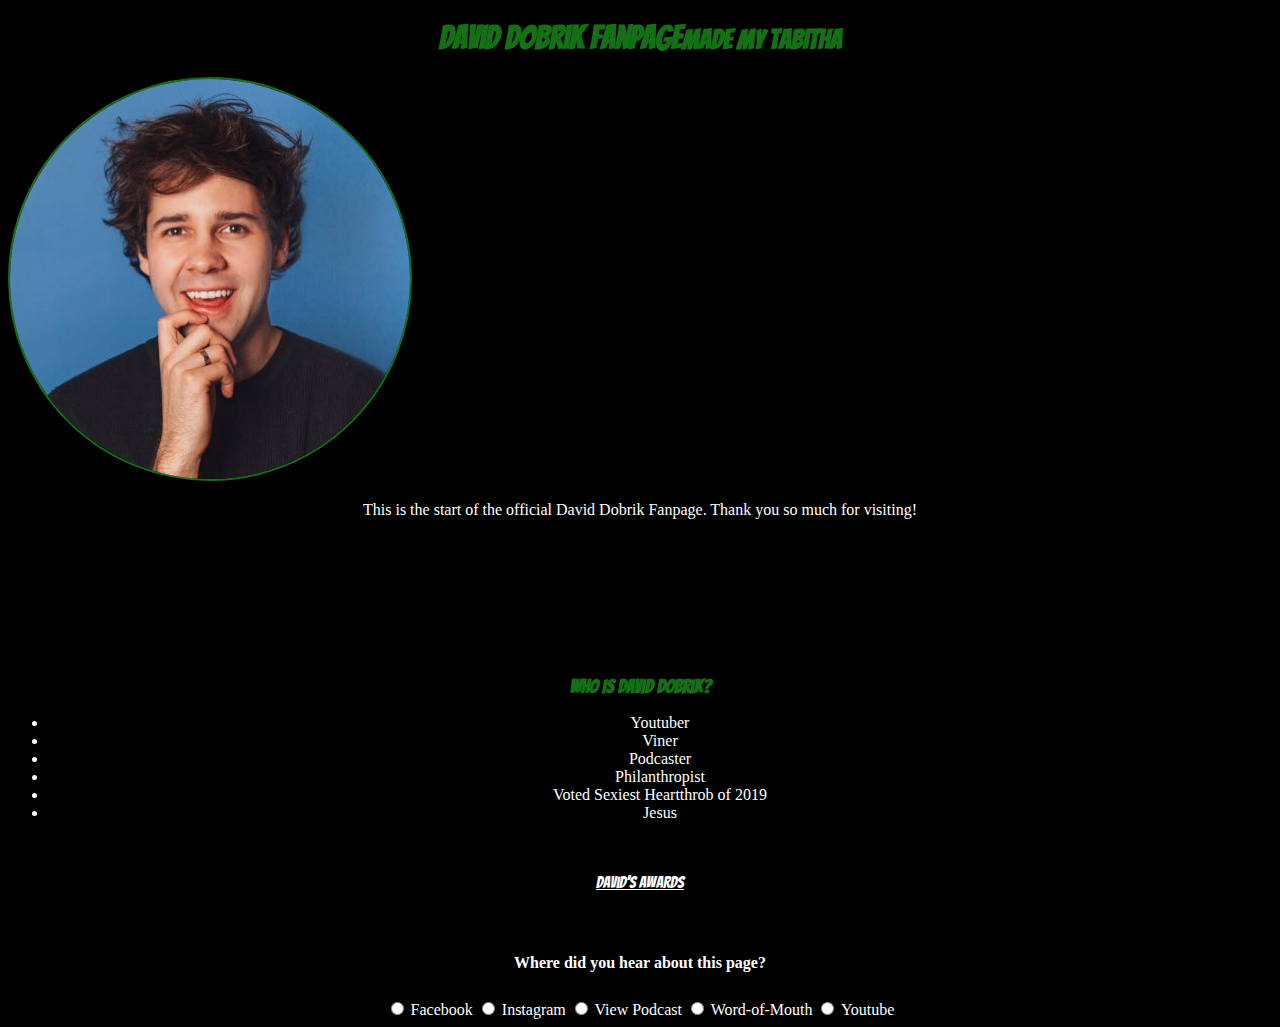
==== index.html @ 2f42fc43 "First Commit" ====
<!DOCTYPE html>
<html lang="en">
<head>
    <title>David Dobrik Fanpage</title>
    <!--Bootstrap Link-->
    <link rel="stylesheet" href="https://stackpath.bootstrapcdn.com/bootstrap/4.5.0/css/bootstrap.min.css"
    integrity="sha384-9aIt2nRpC12Uk9gS9baDl411NQApFmC26EwAOH8WgZl5MYYxFfc+NcPb1dKGj7Sk" crossorigin="anonymous">
    <link href="style.css" rel="stylesheet">
    <link href="https://fonts.googleapis.com/css?family=Bangers"
    rel="stylesheet" type="text/css">
    <!--Link to make sure Bootstrap works on phones-->
    <meta name="viewport" content="width=device-width, initial-scale=1, shrink-to-fit=no">
    <meta charset="utf-8">
</head>

<body>
    <!--Title-->
    <div class="row">
        <div class="col-sm-4"></div>
        <div class="col-sm-4"><h1>David Dobrik Fanpage<small>Made my Tabitha</small></h1></div>
        <div class="col-sm-4"></div>
    </div>

    <!--End Title-->
    <div class="row">
        <div class="col-sm-4"></div>
        <div class="col-sm-4"><img class="thick-green-border2" src="DavidDobrikHeadShot.jpg" alt="Headshot
    of David Dobrik"></div>
        <div class="col-sm-4"></div>
    </div>
    <div class="row">
        <div class="col-sm-4"></div>
        <div class="col-sm-4"><p class="standard-text">
                This is the start of the official David Dobrik Fanpage.
                Thank you so much for visiting!</p></div>
        <div class="col-sm-4"></div>
    

    <br>
    <br>

        <!-- <p class="standard-text">
        This is the start of the official David Dobrik Fanpage.
        Thank you so much for visiting!
        </p> -->
    </div>
    <div class="container">
        <blockquote class="blockquote-reverse">
            <p> “It’s just us hanging out, making jokes, and trying to make ourselves laugh. 
                I know it sounds cheesy, but I think that’s what people enjoy. They like looking 
                at a friend group that they’d want to be a part of.”</p>
                <footer>David Dobrik</footer>
        </blockquote>
    </div>

    <h3>Who is David Dobrik?</h3>
    <div class="container">
        <ul class="standard-text">
            <li>Youtuber</li>
            <li>Viner</li>
            <li>Podcaster</li>
            <li>Philanthropist</li>
            <li>Voted Sexiest Heartthrob of 2019</li>
            <li>Jesus</li>
        </ul>
    </div>

    <br>
    <br>
    <!--Link to David's Awards-->
    <!--*******************************NEEDS TO BE GREEN****************************-->
    <div class="row">
        <div class="col-sm-4"></div>
        <div class="col-sm-4 big"><a href="awards.html" class="standard-text">
            David's awards</a>
        </div>
        <div class="col-sm-4"></div>
    </div>
    <!--End Link to David's Awards-->

    <br>
    <br>
    <h5 class="standard-text">Where did you hear about this page?</h5>

<form class="thick-green-border standard-text">
    <label for="source">
        <input id="source" value="facebook" type="radio" name="facebook">
        Facebook
    </label>
    <label for="source">
        <input id="source" value="instagram" type="radio" name="instagram">
        Instagram
    </label>
    <label for="source">
        <input id="source" value="views" type="radio" name="views">
        View Podcast
    </label>
    <label for="source">
        <input id="source" value="word-of-mouth" type="radio" name="word-of-mouth">
        Word-of-Mouth
    </label>
    <label for="source">
        <input id="source" value="youtube" type="radio" name="youtube">
        Youtube
    </label>

</form>





</body>








</html>
---- style.css ----
body{
    background-color: black;
}

h1, h2, h3,.big {
    color: rgb(21, 112, 21);
    font-family: Bangers, monospace;
    text-align: center;
}

.standard-text {
    font-size: 16px;
    color: white;
    text-align: center;
}

.thick-green-border1{
    border-color: rgb(21, 112, 21);
    border-width: 2px;
    border-style: solid;
    border-radius: 2px;
}

.thick-green-border2{
    border-color: rgb(21, 112, 21);
    border-width: 2px;
    border-style: solid;
    border-radius: 50%;
}
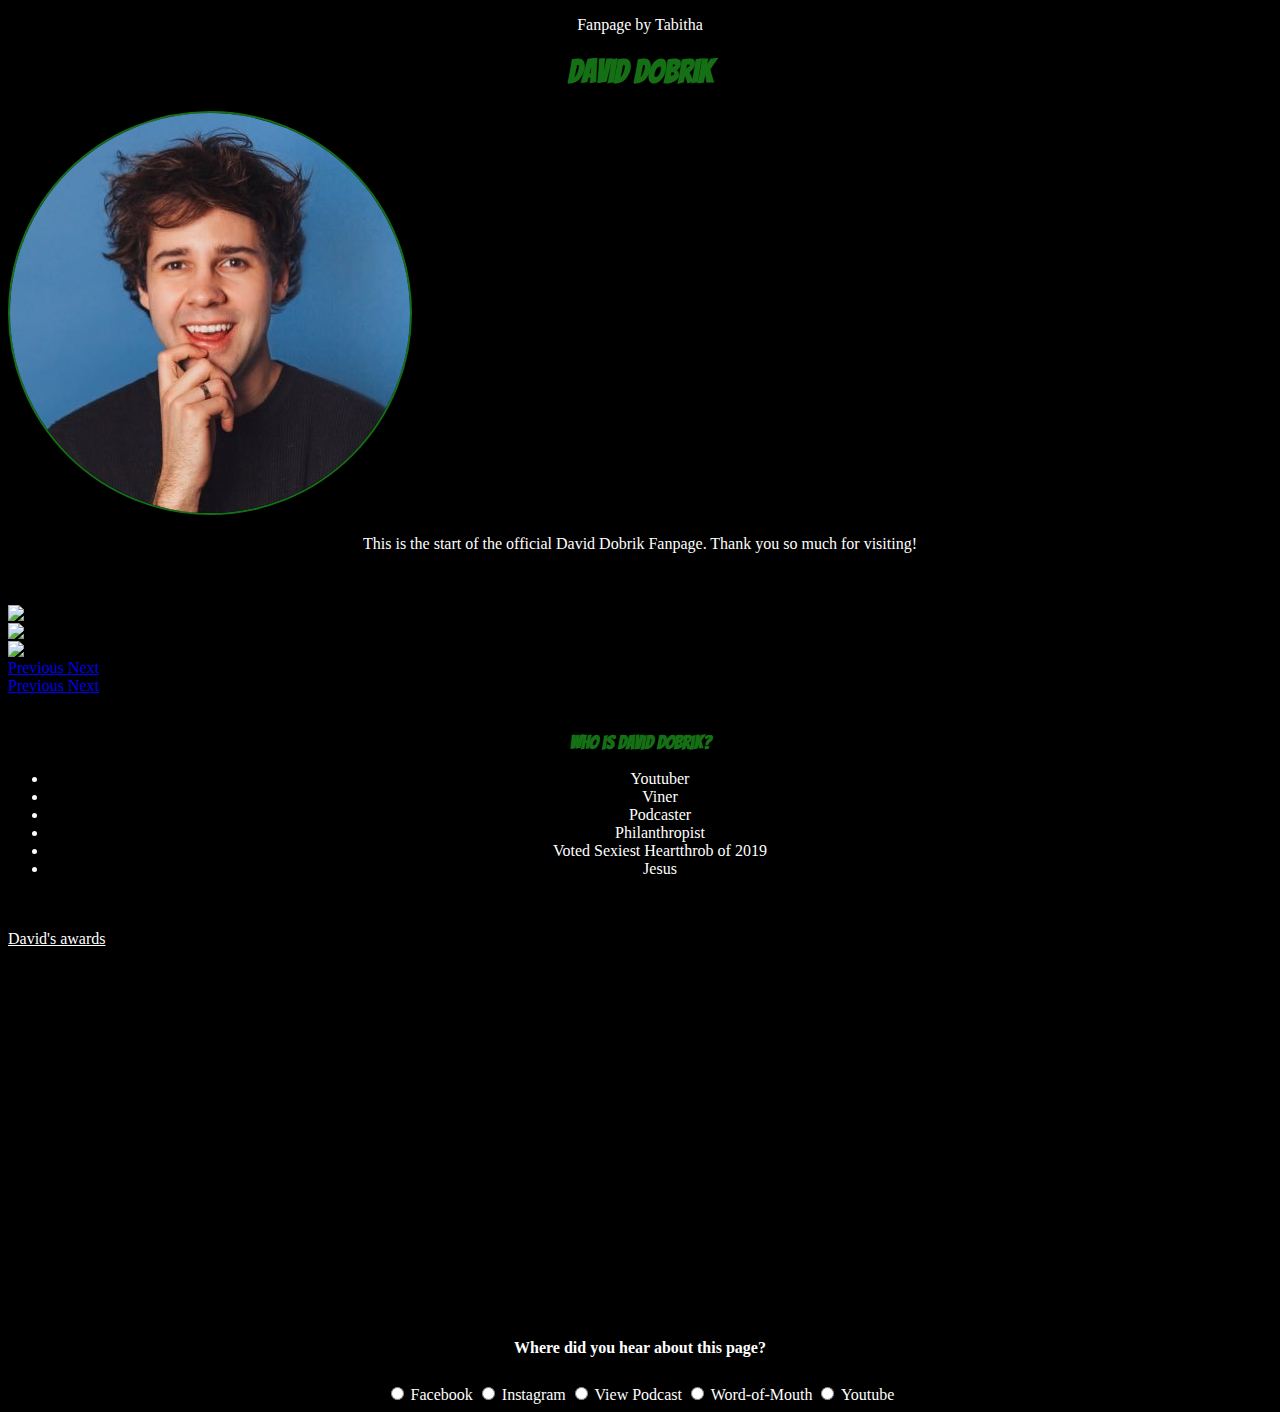
==== commit fe4c1fb5: "Added Carousel" ====
--- a/index.html
+++ b/index.html
@@ -15,17 +15,24 @@
 
 <body>
     <!--Title-->
-    <div class="row">
+    <div class="page-header">
+        <p class="standard-text">Fanpage by Tabitha</p>
+    </div>
+    <div class="jumbotron">
+        <h1>David Dobrik</h1>
+    </div>
+
+    <!-- <div class="row">
         <div class="col-sm-4"></div>
         <div class="col-sm-4"><h1>David Dobrik Fanpage<small>Made my Tabitha</small></h1></div>
         <div class="col-sm-4"></div>
-    </div>
+    </div> -->
 
     <!--End Title-->
     <div class="row">
         <div class="col-sm-4"></div>
-        <div class="col-sm-4"><img class="thick-green-border2" src="DavidDobrikHeadShot.jpg" alt="Headshot
-    of David Dobrik"></div>
+        <div class="col-sm-4"><img class="thick-green-border2" src="DavidDobrikHeadShot.jpg"
+            alt="Headshot of David Dobrik"></div>
         <div class="col-sm-4"></div>
     </div>
     <div class="row">
@@ -34,24 +41,84 @@
                 This is the start of the official David Dobrik Fanpage.
                 Thank you so much for visiting!</p></div>
         <div class="col-sm-4"></div>
-    
-
-    <br>
-    <br>
 
         <!-- <p class="standard-text">
         This is the start of the official David Dobrik Fanpage.
         Thank you so much for visiting!
         </p> -->
     </div>
-    <div class="container">
-        <blockquote class="blockquote-reverse">
-            <p> “It’s just us hanging out, making jokes, and trying to make ourselves laugh. 
-                I know it sounds cheesy, but I think that’s what people enjoy. They like looking 
-                at a friend group that they’d want to be a part of.”</p>
-                <footer>David Dobrik</footer>
-        </blockquote>
-    </div>
+
+    <br>
+    <br>
+
+    <div id="carouselExampleControls" class="carousel slide" data-ride="carousel">
+        <div class="carousel-inner">
+          <div class="carousel-item active">
+            <img src="CarouselPhoto3.jpg" class="d-block w-100" alt="...">
+          </div>
+          <div class="carousel-item">
+            <img src="CarouselPhoto2.png" class="d-block w-100" alt="...">
+          </div>
+          <div class="carousel-item">
+            <img src="CarouselPhoto1.jpg" class="d-block w-100" alt="...">
+          </div>
+        </div>
+        <a class="carousel-control-prev" href="#carouselExampleControls" role="button" data-slide="prev">
+          <span class="carousel-control-prev-icon" aria-hidden="true"></span>
+          <span class="sr-only">Previous</span>
+        </a>
+        <a class="carousel-control-next" href="#carouselExampleControls" role="button" data-slide="next">
+          <span class="carousel-control-next-icon" aria-hidden="true"></span>
+          <span class="sr-only">Next</span>
+        </a>
+      </div>
+
+    <!-- <div id="myCarousel" class="carousel slide" data-ride="carousel"> -->
+        <!--Indicators-->
+        <!-- <ol class="carousel-indicators">
+            <li data-target="#myCarousel" data-slide-to="0" class="active"></li>
+            <li data-target="#myCarousel" data-slide-to="1"></li>
+            <li data-target="#myCarousel" data-slide-to="2"></li>
+        </ol> -->
+        <!-- <div class="carousel-inner">
+            <div class="item active">
+                <a href="https://youtu.be/u0phGn-AwQA"></a>
+            </div>
+        </div>
+        <div class="item">
+            <a href="https://youtu.be/u0phGn-AwQA"></a>
+        </div>
+        <div class="item">
+            <a href="https://youtu.be/u0phGn-AwQA"></a>
+        </div> -->
+        <!-- <div class="carousel-inner">
+            <div class="item active">
+                <img src="CarouselPhoto1.jpg"></a>
+            </div>
+        </div>
+        <div class="item">
+            <img src="CarouselPhoto2.png"></a>
+        </div>
+        <div class="item">
+            <img src="CarouselPhoto3.jpg"></a>
+        </div>
+    </div> -->
+
+        <!--Left and right controls-->
+        <a class="left carousel-control" href="myCarousel" data-slide="prev">
+            <span class="glyphicon glyphicon-chevron-left"></span>
+            <span class="sr-only">Previous</span>
+        </a>
+        <a class="right carousel-control" href="myCarousel" data-slide="next">
+            <span class="glyphicon glyphicon-chevron-right"></span>
+            <span class="sr-only">Next</span>
+        </a>
+    </div>
+
+
+    <br>
+    <br>
+
 
     <h3>Who is David Dobrik?</h3>
     <div class="container">
@@ -69,9 +136,14 @@
     <br>
     <!--Link to David's Awards-->
     <!--*******************************NEEDS TO BE GREEN****************************-->
+
+    <!-- <div class="container">
+        <a href="awards.html" class=".text-center">David's Awards</a>
+    </div> -->
+
     <div class="row">
         <div class="col-sm-4"></div>
-        <div class="col-sm-4 big"><a href="awards.html" class="standard-text">
+        <div class="col-sm-4"><a href="awards.html" class="standard-text">
             David's awards</a>
         </div>
         <div class="col-sm-4"></div>
@@ -80,6 +152,32 @@
 
     <br>
     <br>
+
+    <!--********This was supposed to be a responsive video, but it doesn't work********-->
+    <div class="embed-responsive embed-responsive-4by3">
+        <video class="embed-responsive-item"
+        src="https://www.youtube.com/watch?v=u0phGn-AwQA"></video>
+
+    </div>
+
+
+
+    <br>
+    <br>
+
+
+    <div class="container">
+        <blockquote class="blockquote-reverse">
+            <p> “It’s just us hanging out, making jokes, and trying to make ourselves laugh. 
+                I know it sounds cheesy, but I think that’s what people enjoy. They like looking 
+                at a friend group that they’d want to be a part of.”</p>
+                <footer>David Dobrik</footer>
+        </blockquote>
+    </div>
+
+    <br>
+    <br>
+
     <h5 class="standard-text">Where did you hear about this page?</h5>
 
 <form class="thick-green-border standard-text">
--- a/style.css
+++ b/style.css
@@ -6,6 +6,11 @@
     color: rgb(21, 112, 21);
     font-family: Bangers, monospace;
     text-align: center;
+}
+
+.quote-text{
+    font-size: 16px;
+    
 }
 
 .standard-text {
